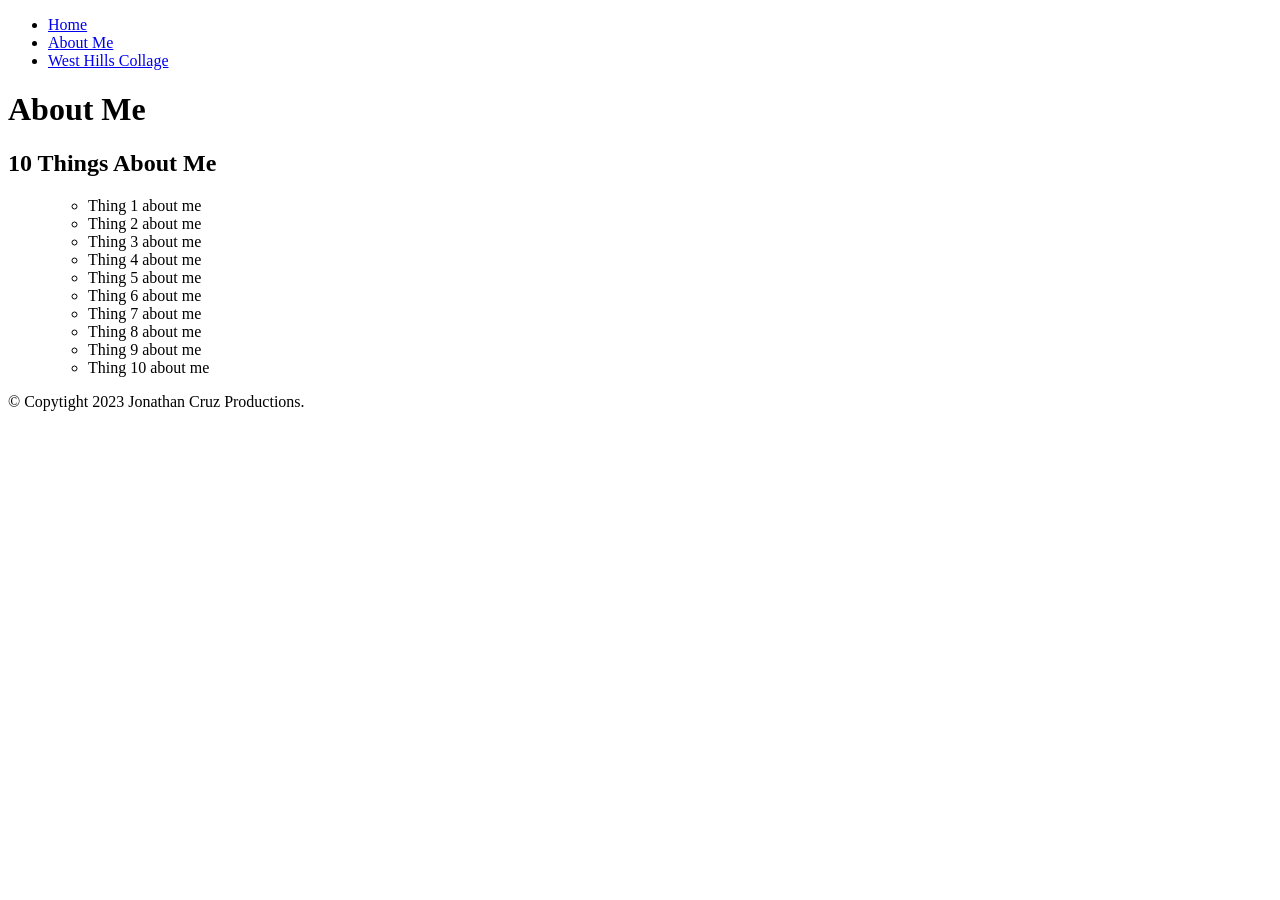
==== about.html @ db86c5ee "initial commit about.html" ====
<!doctype html>
<html lang="en">
  <head>
    <meta charset="UTF-8" />
    <meta name="viewport" content="width=device-width, initial-scale=1.0" />
    <title>Antonio Ibarra</title>
    <link rel="shortcut icon" href="favicon.ico" />
  </head>
  <body>
    <header>
      <!-- header content typically goes here -->
      <nav>
        <!-- unordered list with 3 items -->
        <ul>
          <li><a href="index.html" target="_self">Home</a></li>
          <li><a href="about.html" target="_self">About Me</a></li>
          <li>
            <a href="https://westhillscollege.com" target="_black"
              >West Hills Collage</a
            >
          </li>
        </ul>
      </nav>
      <h1>About Me</h1>
    </header>
    <main>
      <article>
        <h2>10 Things About Me</h2>
        <ol>
          <ul>
            <li>Thing 1 about me</li>
          </ul>
          <ul>
            <li>Thing 2 about me</li>
            <li>Thing 3 about me</li>
            <li>Thing 4 about me</li>
          </ul>
          <ul>
            <li>Thing 5 about me</li>
            <li>Thing 6 about me</li>
            <li>Thing 7 about me</li>
          </ul>
          <ul>
            <li>Thing 8 about me</li>
            <li>Thing 9 about me</li>
            <li>Thing 10 about me</li>
          </ul>
        </ol>
      </article>
      <!-- main content typically goes here -->
    </main>
    <footer>
      <!-- footer content typically goes here -->
      <p>&copy; Copytight 2023 Jonathan Cruz Productions.</p>
    </footer>
  </body>
</html>
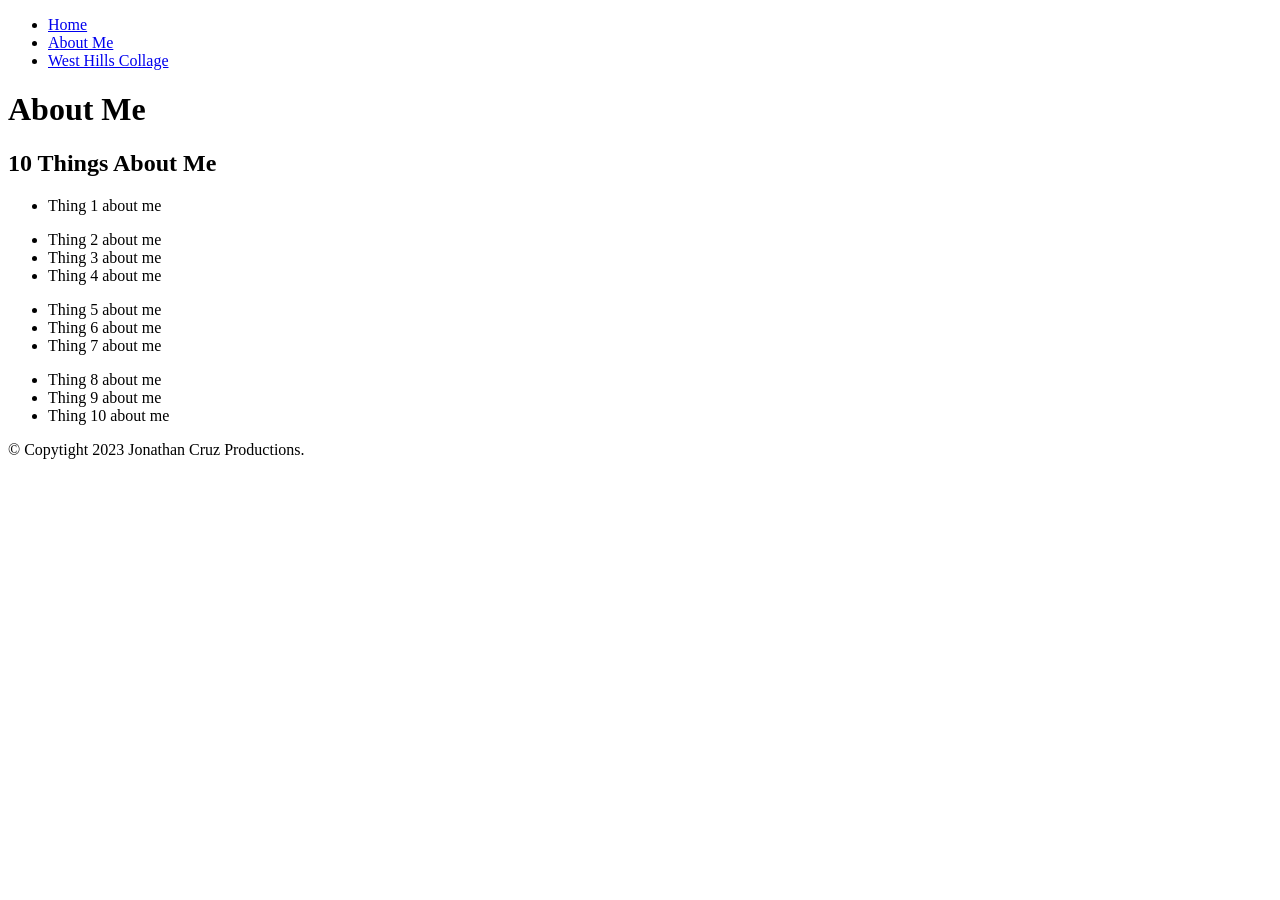
==== commit 0d3764b4: "initial comiit" ====
--- a/about.html
+++ b/about.html
@@ -15,7 +15,7 @@
           <li><a href="index.html" target="_self">Home</a></li>
           <li><a href="about.html" target="_self">About Me</a></li>
           <li>
-            <a href="https://westhillscollege.com" target="_black"
+            <a href="https://westhillscollege.com" target="_blank"
               >West Hills Collage</a
             >
           </li>
@@ -26,26 +26,24 @@
     <main>
       <article>
         <h2>10 Things About Me</h2>
-        <ol>
-          <ul>
-            <li>Thing 1 about me</li>
-          </ul>
-          <ul>
-            <li>Thing 2 about me</li>
-            <li>Thing 3 about me</li>
-            <li>Thing 4 about me</li>
-          </ul>
-          <ul>
-            <li>Thing 5 about me</li>
-            <li>Thing 6 about me</li>
-            <li>Thing 7 about me</li>
-          </ul>
-          <ul>
-            <li>Thing 8 about me</li>
-            <li>Thing 9 about me</li>
-            <li>Thing 10 about me</li>
-          </ul>
-        </ol>
+        <ul>
+          <li>Thing 1 about me</li>
+        </ul>
+        <ul>
+          <li>Thing 2 about me</li>
+          <li>Thing 3 about me</li>
+          <li>Thing 4 about me</li>
+        </ul>
+        <ul>
+          <li>Thing 5 about me</li>
+          <li>Thing 6 about me</li>
+          <li>Thing 7 about me</li>
+        </ul>
+        <ul>
+          <li>Thing 8 about me</li>
+          <li>Thing 9 about me</li>
+          <li>Thing 10 about me</li>
+        </ul>
       </article>
       <!-- main content typically goes here -->
     </main>
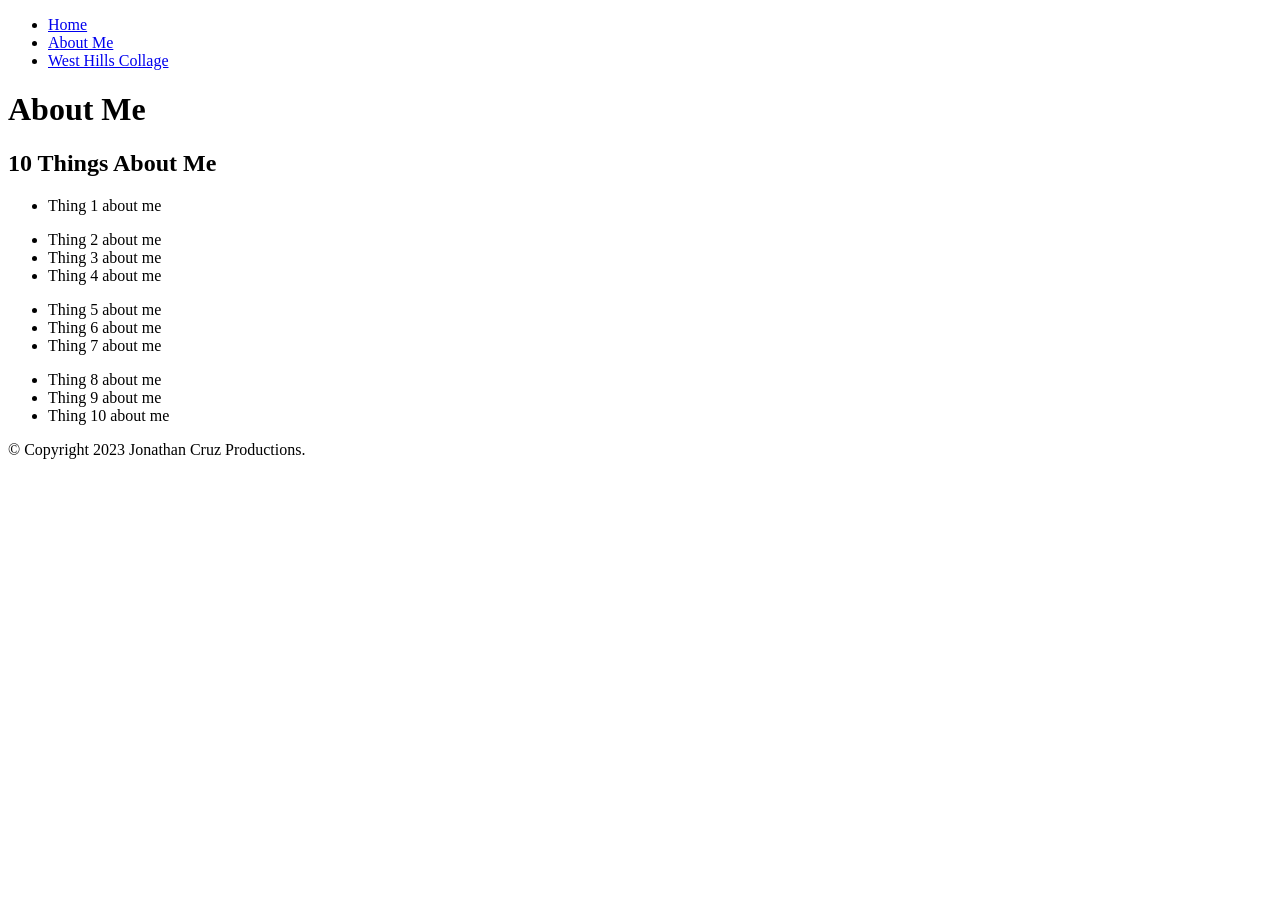
==== commit f65b73e4: "initial commit" ====
--- a/about.html
+++ b/about.html
@@ -1,4 +1,5 @@
 <!doctype html>
+<!-- what goes in the head is the meta, title, and link. -->
 <html lang="en">
   <head>
     <meta charset="UTF-8" />
@@ -8,7 +9,7 @@
   </head>
   <body>
     <header>
-      <!-- header content typically goes here -->
+      <!-- What goes in the header is nav, ul, li and a and how to close them. -->
       <nav>
         <!-- unordered list with 3 items -->
         <ul>
@@ -23,6 +24,7 @@
       </nav>
       <h1>About Me</h1>
     </header>
+    <!-- What goes in the main is the article folowed by  h2, ul and li. This where ill put 10 things about me. -->
     <main>
       <article>
         <h2>10 Things About Me</h2>
@@ -45,11 +47,10 @@
           <li>Thing 10 about me</li>
         </ul>
       </article>
-      <!-- main content typically goes here -->
     </main>
+    <!-- In the footer ill put the information of the copyright in side p and how to close it. -->
     <footer>
-      <!-- footer content typically goes here -->
-      <p>&copy; Copytight 2023 Jonathan Cruz Productions.</p>
+      <p>&copy; Copyright 2023 Jonathan Cruz Productions.</p>
     </footer>
   </body>
 </html>
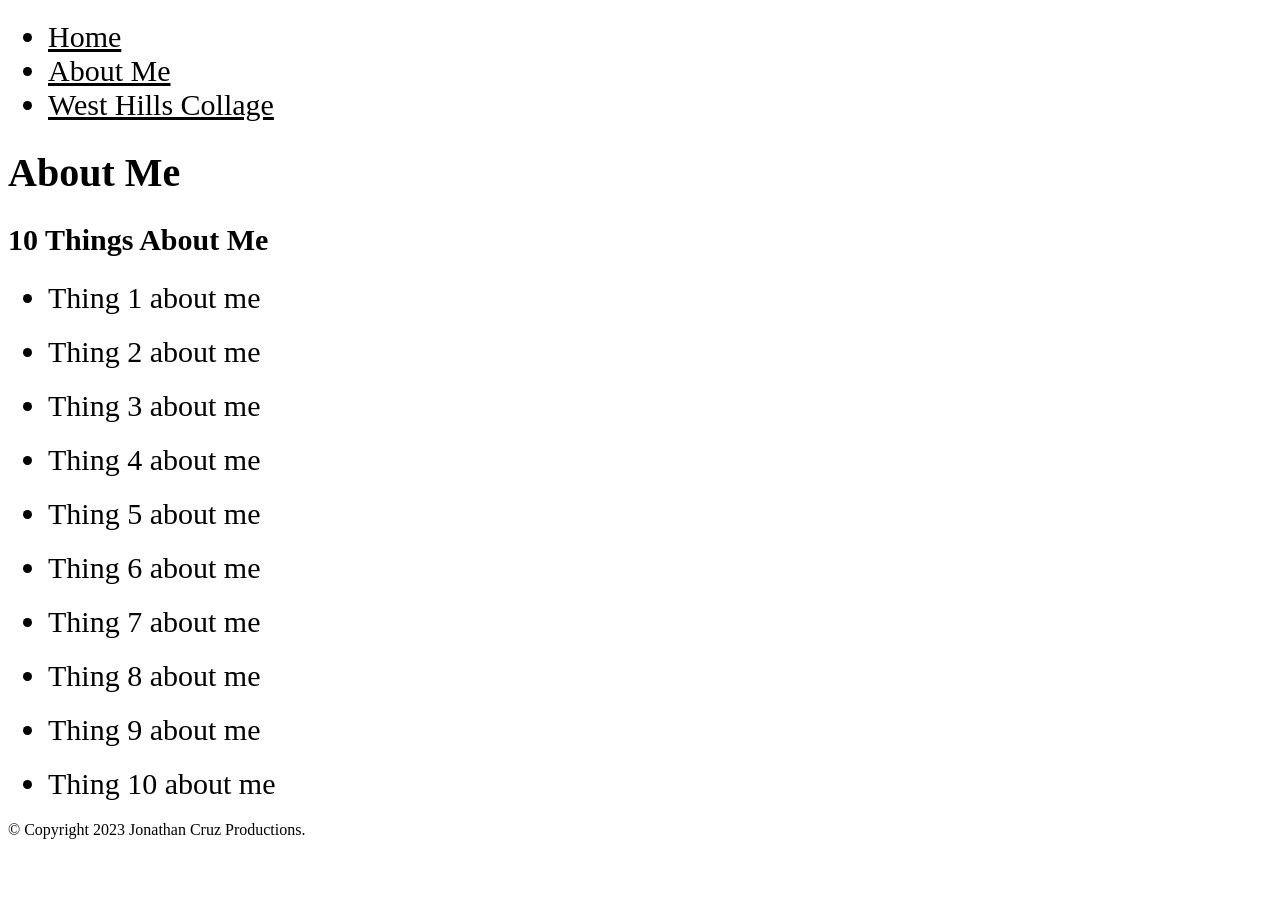
==== commit 5e51db99: "initial commits" ====
--- a/about.html
+++ b/about.html
@@ -6,6 +6,7 @@
     <meta name="viewport" content="width=device-width, initial-scale=1.0" />
     <title>Antonio Ibarra</title>
     <link rel="shortcut icon" href="favicon.ico" />
+    <link rel="stylesheet" href="about.css" />
   </head>
   <body>
     <header>
@@ -33,17 +34,29 @@
         </ul>
         <ul>
           <li>Thing 2 about me</li>
+        </ul>
+        <ul>
           <li>Thing 3 about me</li>
+        </ul>
+        <ul>
           <li>Thing 4 about me</li>
         </ul>
         <ul>
           <li>Thing 5 about me</li>
+        </ul>
+        <ul>
           <li>Thing 6 about me</li>
+        </ul>
+        <ul>
           <li>Thing 7 about me</li>
         </ul>
         <ul>
           <li>Thing 8 about me</li>
+        </ul>
+        <ul>
           <li>Thing 9 about me</li>
+        </ul>
+        <ul>
           <li>Thing 10 about me</li>
         </ul>
       </article>
--- a/about.css
+++ b/about.css
@@ -0,0 +1,76 @@
+/* My main is black in color. */
+html {
+  color: black;
+}
+/* My head is black in color */
+head {
+  color: black;
+}
+/* My meta is black in color. */
+meta {
+  color: black;
+}
+/* My title is black in color. */
+title {
+  color: black;
+}
+/* My link is black in color. */
+link {
+  color: black;
+}
+/* My body is black in color. */
+body {
+  color: black;
+}
+/* My header is black in color. */
+header {
+  color: black;
+}
+/* My nav is Black in color. */
+nav {
+  color: black;
+}
+/* my ul color is black and my font-size is 20px keeping visible to see. */
+ul {
+  color: black;
+  font-size: 20px;
+}
+/*The li is black in color and i chnaged the li so that can be visible to see. */
+li {
+  color: black;
+  font-size: 30px;
+}
+/* The a is black in color. */
+a {
+  color: black;
+}
+/* the h1 is black in color and the font-size is 40px making visible to see. */
+h1 {
+  color: black;
+  font-size: 40px;
+}
+/* The h2 keeps 10 things about me visible to the eye and it's black in color. */
+h2 {
+  color: black;
+}
+/* My header is black in color. */
+header {
+  color: black;
+}
+/* My main is black in color making it easy to read. */
+main {
+  color: black;
+}
+/* My article is black in color and the font-size is 20px making the letters visible to see. */
+article {
+  color: black;
+  font-size: 20px;
+}
+/* For my footer my color is black to make it easy to see the information. */
+footer {
+  color: black;
+}
+/* my p is black in color so that the copyright is visible to see */
+p {
+  color: black;
+}
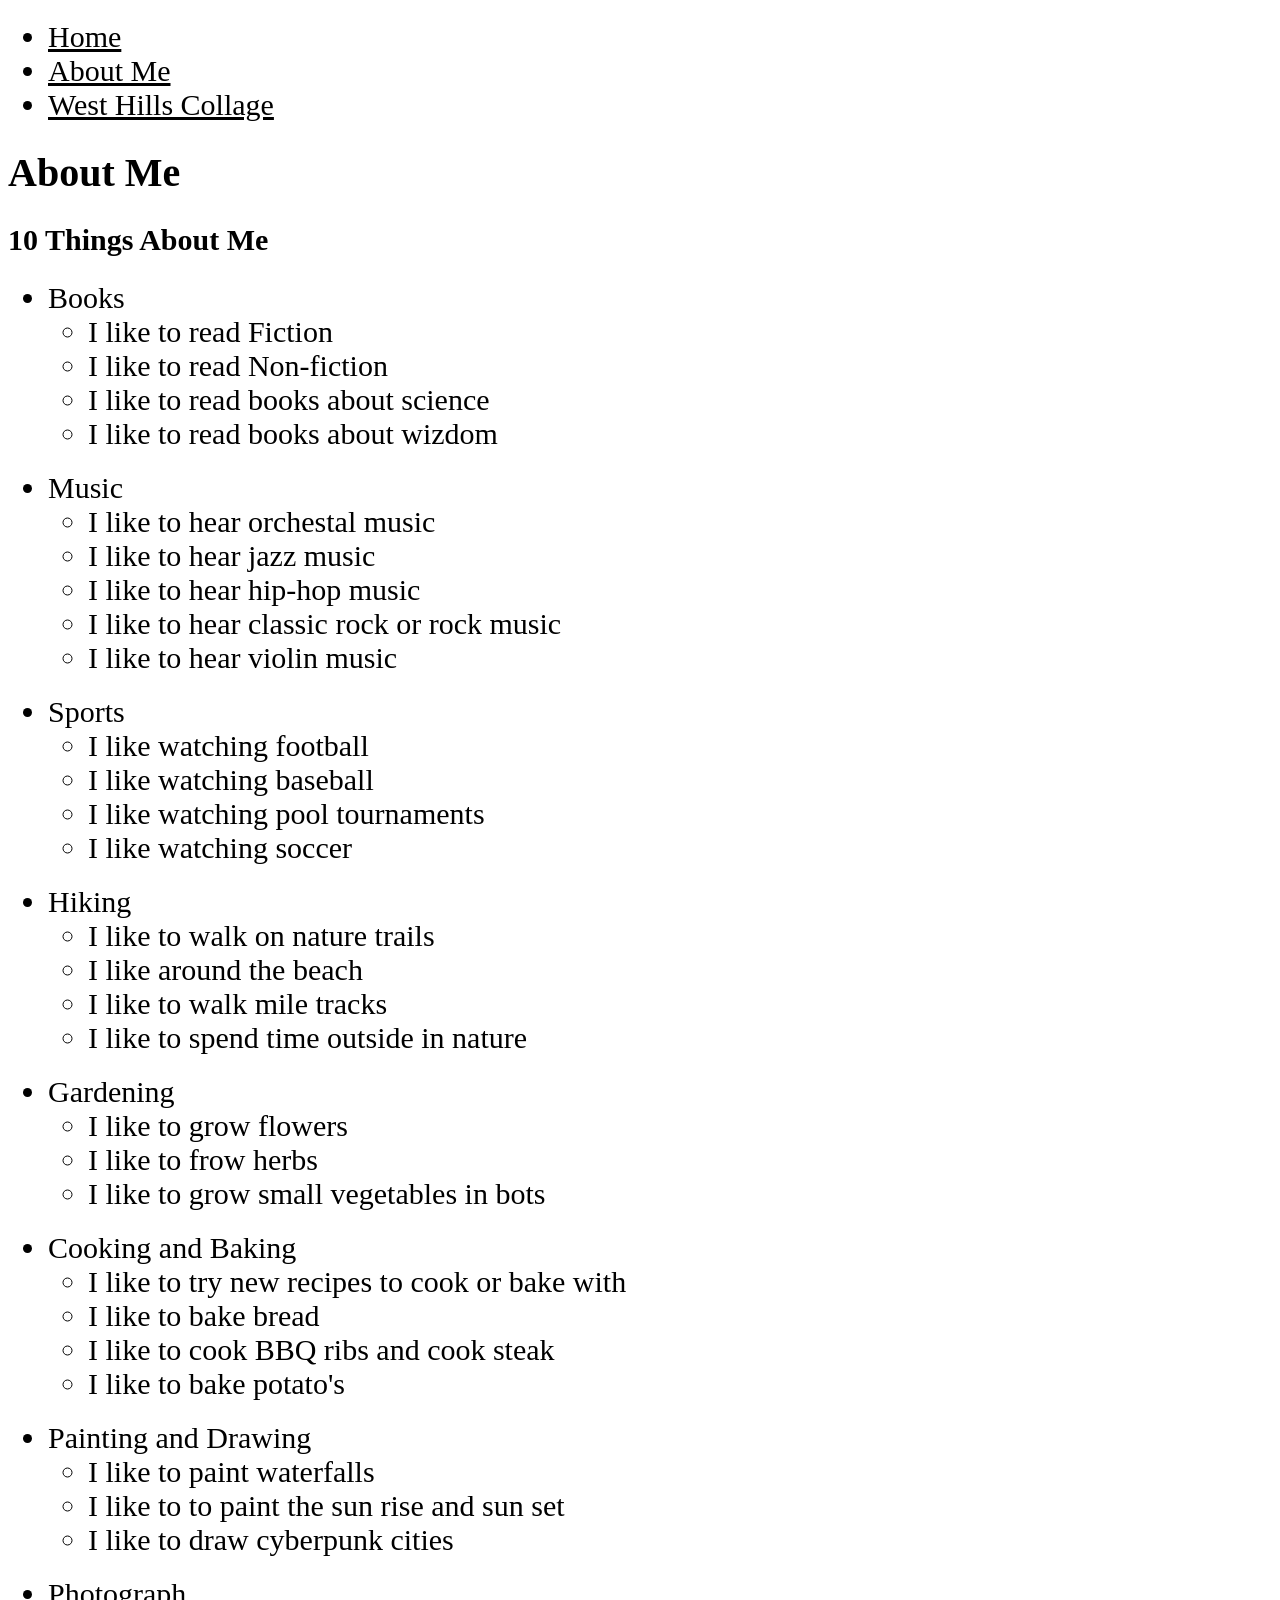
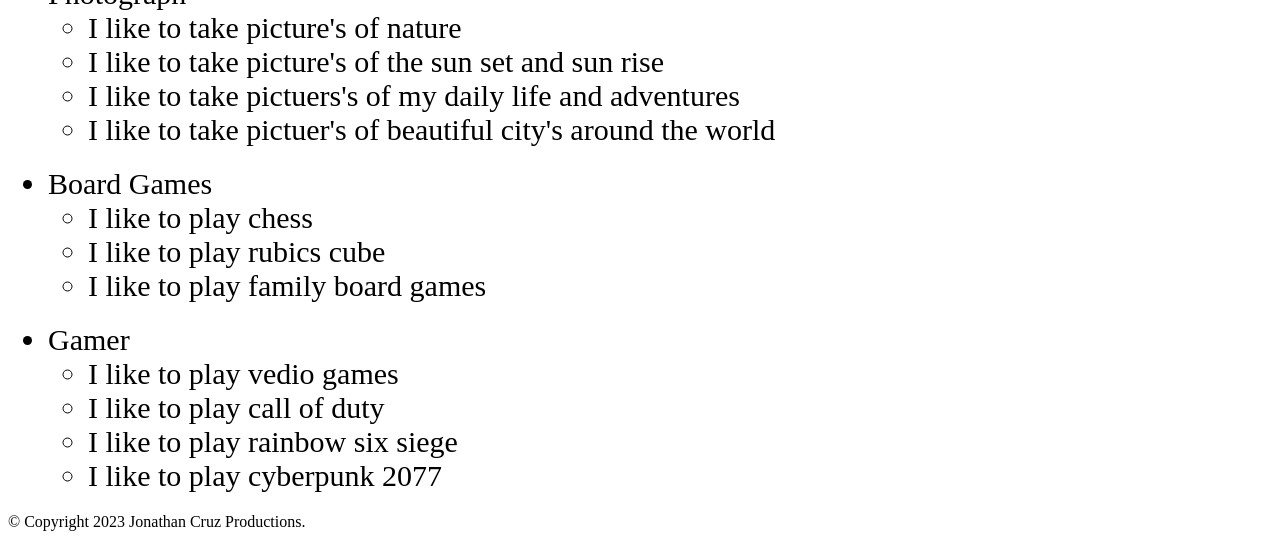
==== commit 5ab24378: "initial commit" ====
--- a/about.html
+++ b/about.html
@@ -30,34 +30,94 @@
       <article>
         <h2>10 Things About Me</h2>
         <ul>
-          <li>Thing 1 about me</li>
+          <li>Books</li>
+          <ul>
+            <li>I like to read Fiction</li>
+            <li>I like to read Non-fiction</li>
+            <li>I like to read books about science</li>
+            <li>I like to read books about wizdom</li>
+          </ul>
         </ul>
         <ul>
-          <li>Thing 2 about me</li>
+          <li>Music</li>
+          <ul>
+            <li>I like to hear orchestal music</li>
+            <li>I like to hear jazz music</li>
+            <li>I like to hear hip-hop music</li>
+            <li>I like to hear classic rock or rock music</li>
+            <li>I like to hear violin music</li>
+          </ul>
         </ul>
         <ul>
-          <li>Thing 3 about me</li>
+          <li>Sports</li>
+          <ul>
+            <li>I like watching football</li>
+            <li>I like watching baseball</li>
+            <li>I like watching pool tournaments</li>
+            <li>I like watching soccer</li>
+          </ul>
         </ul>
         <ul>
-          <li>Thing 4 about me</li>
+          <li>Hiking</li>
+          <ul>
+            <li>I like to walk on nature trails</li>
+            <li>I like around the beach</li>
+            <li>I like to walk mile tracks</li>
+            <li>I like to spend time outside in nature</li>
+          </ul>
         </ul>
         <ul>
-          <li>Thing 5 about me</li>
+          <li>Gardening</li>
+          <ul>
+            <li>I like to grow flowers</li>
+            <li>I like to frow herbs</li>
+            <li>I like to grow small vegetables in bots</li>
+          </ul>
         </ul>
         <ul>
-          <li>Thing 6 about me</li>
+          <li>Cooking and Baking</li>
+          <ul>
+            <li>I like to try new recipes to cook or bake with</li>
+            <li>I like to bake bread</li>
+            <li>I like to cook BBQ ribs and cook steak</li>
+            <li>I like to bake potato's</li>
+          </ul>
         </ul>
         <ul>
-          <li>Thing 7 about me</li>
+          <li>Painting and Drawing</li>
+          <ul>
+            <li>I like to paint waterfalls</li>
+            <li>I like to to paint the sun rise and sun set</li>
+            <li>I like to draw cyberpunk cities</li>
+          </ul>
         </ul>
         <ul>
-          <li>Thing 8 about me</li>
+          <li>Photograph</li>
+          <ul>
+            <li>I like to take picture's of nature</li>
+            <li>I like to take picture's of the sun set and sun rise</li>
+            <li>I like to take pictuers's of my daily life and adventures</li>
+            <li>
+              I like to take pictuer's of beautiful city's around the world
+            </li>
+          </ul>
         </ul>
         <ul>
-          <li>Thing 9 about me</li>
+          <li>Board Games</li>
+          <ul>
+            <li>I like to play chess</li>
+            <li>I like to play rubics cube</li>
+            <li>I like to play family board games</li>
+          </ul>
         </ul>
         <ul>
-          <li>Thing 10 about me</li>
+          <li>Gamer</li>
+          <ul>
+            <li>I like to play vedio games</li>
+            <li>I like to play call of duty</li>
+            <li>I like to play rainbow six siege</li>
+            <li>I like to play cyberpunk 2077</li>
+          </ul>
         </ul>
       </article>
     </main>
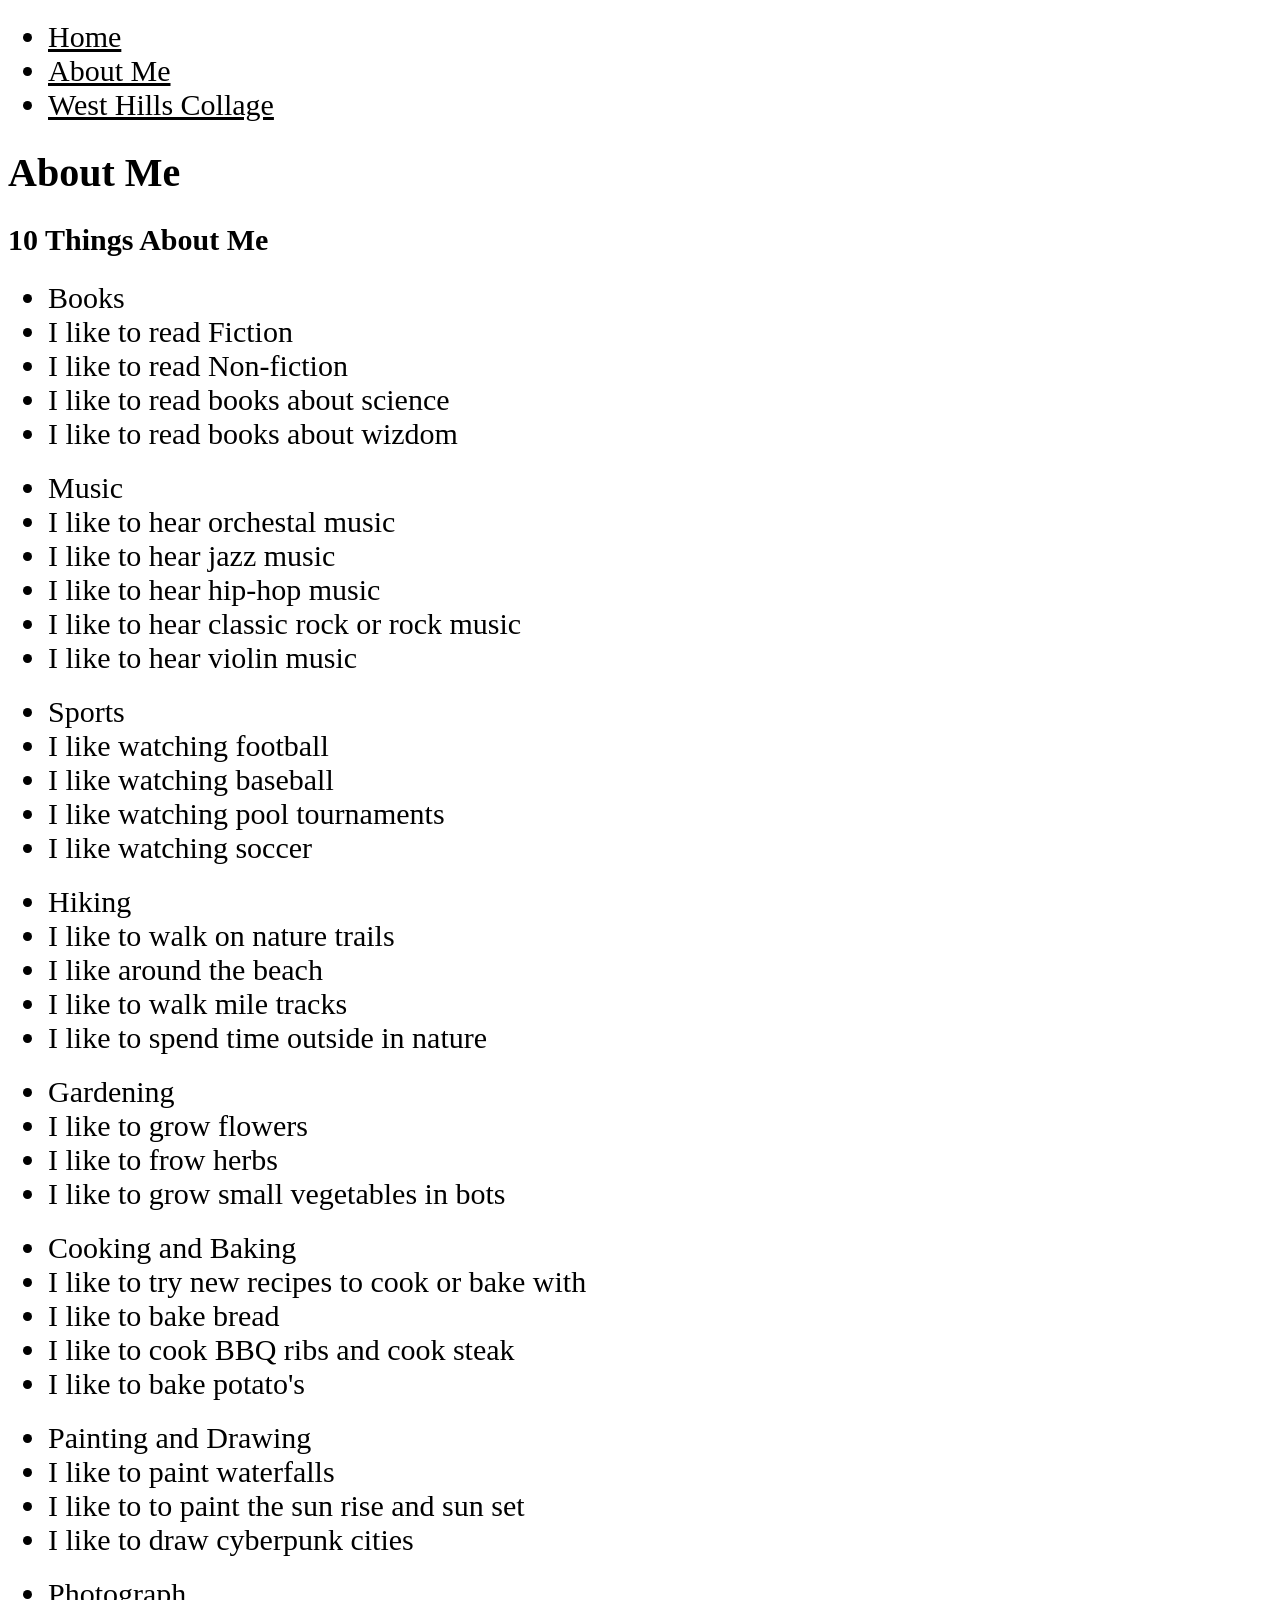
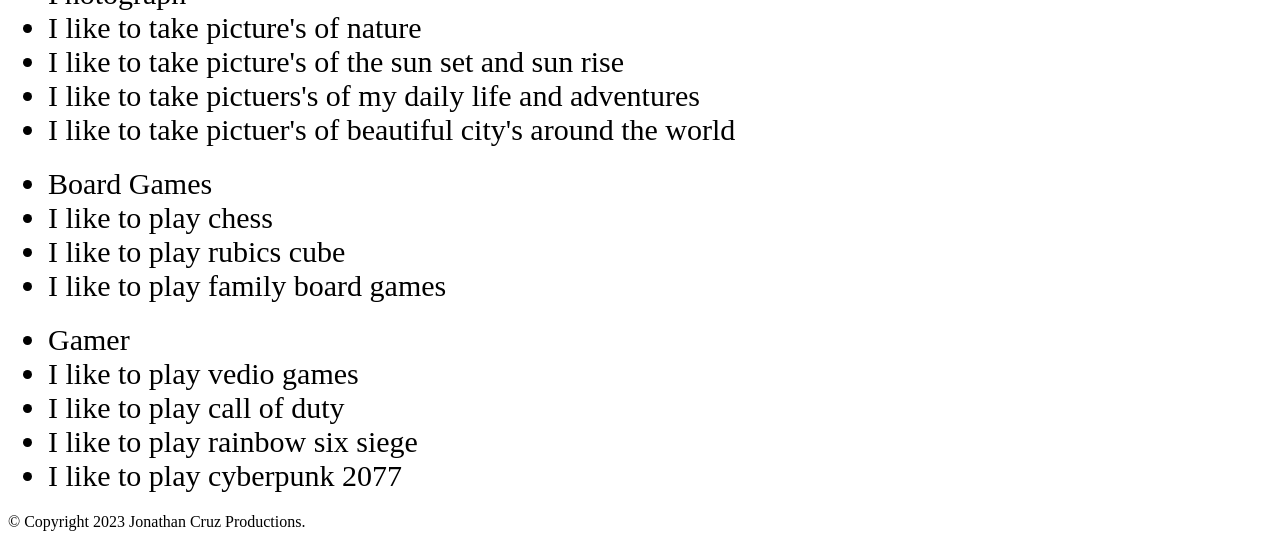
==== commit 87d1c853: "initial commit" ====
--- a/about.html
+++ b/about.html
@@ -31,93 +31,71 @@
         <h2>10 Things About Me</h2>
         <ul>
           <li>Books</li>
-          <ul>
-            <li>I like to read Fiction</li>
-            <li>I like to read Non-fiction</li>
-            <li>I like to read books about science</li>
-            <li>I like to read books about wizdom</li>
-          </ul>
+          <li>I like to read Fiction</li>
+          <li>I like to read Non-fiction</li>
+          <li>I like to read books about science</li>
+          <li>I like to read books about wizdom</li>
         </ul>
         <ul>
           <li>Music</li>
-          <ul>
-            <li>I like to hear orchestal music</li>
-            <li>I like to hear jazz music</li>
-            <li>I like to hear hip-hop music</li>
-            <li>I like to hear classic rock or rock music</li>
-            <li>I like to hear violin music</li>
-          </ul>
+          <li>I like to hear orchestal music</li>
+          <li>I like to hear jazz music</li>
+          <li>I like to hear hip-hop music</li>
+          <li>I like to hear classic rock or rock music</li>
+          <li>I like to hear violin music</li>
         </ul>
         <ul>
           <li>Sports</li>
-          <ul>
-            <li>I like watching football</li>
-            <li>I like watching baseball</li>
-            <li>I like watching pool tournaments</li>
-            <li>I like watching soccer</li>
-          </ul>
+          <li>I like watching football</li>
+          <li>I like watching baseball</li>
+          <li>I like watching pool tournaments</li>
+          <li>I like watching soccer</li>
         </ul>
         <ul>
           <li>Hiking</li>
-          <ul>
-            <li>I like to walk on nature trails</li>
-            <li>I like around the beach</li>
-            <li>I like to walk mile tracks</li>
-            <li>I like to spend time outside in nature</li>
-          </ul>
+          <li>I like to walk on nature trails</li>
+          <li>I like around the beach</li>
+          <li>I like to walk mile tracks</li>
+          <li>I like to spend time outside in nature</li>
         </ul>
         <ul>
           <li>Gardening</li>
-          <ul>
-            <li>I like to grow flowers</li>
-            <li>I like to frow herbs</li>
-            <li>I like to grow small vegetables in bots</li>
-          </ul>
+          <li>I like to grow flowers</li>
+          <li>I like to frow herbs</li>
+          <li>I like to grow small vegetables in bots</li>
         </ul>
         <ul>
           <li>Cooking and Baking</li>
-          <ul>
-            <li>I like to try new recipes to cook or bake with</li>
-            <li>I like to bake bread</li>
-            <li>I like to cook BBQ ribs and cook steak</li>
-            <li>I like to bake potato's</li>
-          </ul>
+          <li>I like to try new recipes to cook or bake with</li>
+          <li>I like to bake bread</li>
+          <li>I like to cook BBQ ribs and cook steak</li>
+          <li>I like to bake potato's</li>
         </ul>
         <ul>
           <li>Painting and Drawing</li>
-          <ul>
-            <li>I like to paint waterfalls</li>
-            <li>I like to to paint the sun rise and sun set</li>
-            <li>I like to draw cyberpunk cities</li>
-          </ul>
+          <li>I like to paint waterfalls</li>
+          <li>I like to to paint the sun rise and sun set</li>
+          <li>I like to draw cyberpunk cities</li>
         </ul>
         <ul>
           <li>Photograph</li>
-          <ul>
-            <li>I like to take picture's of nature</li>
-            <li>I like to take picture's of the sun set and sun rise</li>
-            <li>I like to take pictuers's of my daily life and adventures</li>
-            <li>
-              I like to take pictuer's of beautiful city's around the world
-            </li>
-          </ul>
+          <li>I like to take picture's of nature</li>
+          <li>I like to take picture's of the sun set and sun rise</li>
+          <li>I like to take pictuers's of my daily life and adventures</li>
+          <li>I like to take pictuer's of beautiful city's around the world</li>
         </ul>
         <ul>
           <li>Board Games</li>
-          <ul>
-            <li>I like to play chess</li>
-            <li>I like to play rubics cube</li>
-            <li>I like to play family board games</li>
-          </ul>
+          <li>I like to play chess</li>
+          <li>I like to play rubics cube</li>
+          <li>I like to play family board games</li>
         </ul>
         <ul>
           <li>Gamer</li>
-          <ul>
-            <li>I like to play vedio games</li>
-            <li>I like to play call of duty</li>
-            <li>I like to play rainbow six siege</li>
-            <li>I like to play cyberpunk 2077</li>
-          </ul>
+          <li>I like to play vedio games</li>
+          <li>I like to play call of duty</li>
+          <li>I like to play rainbow six siege</li>
+          <li>I like to play cyberpunk 2077</li>
         </ul>
       </article>
     </main>
